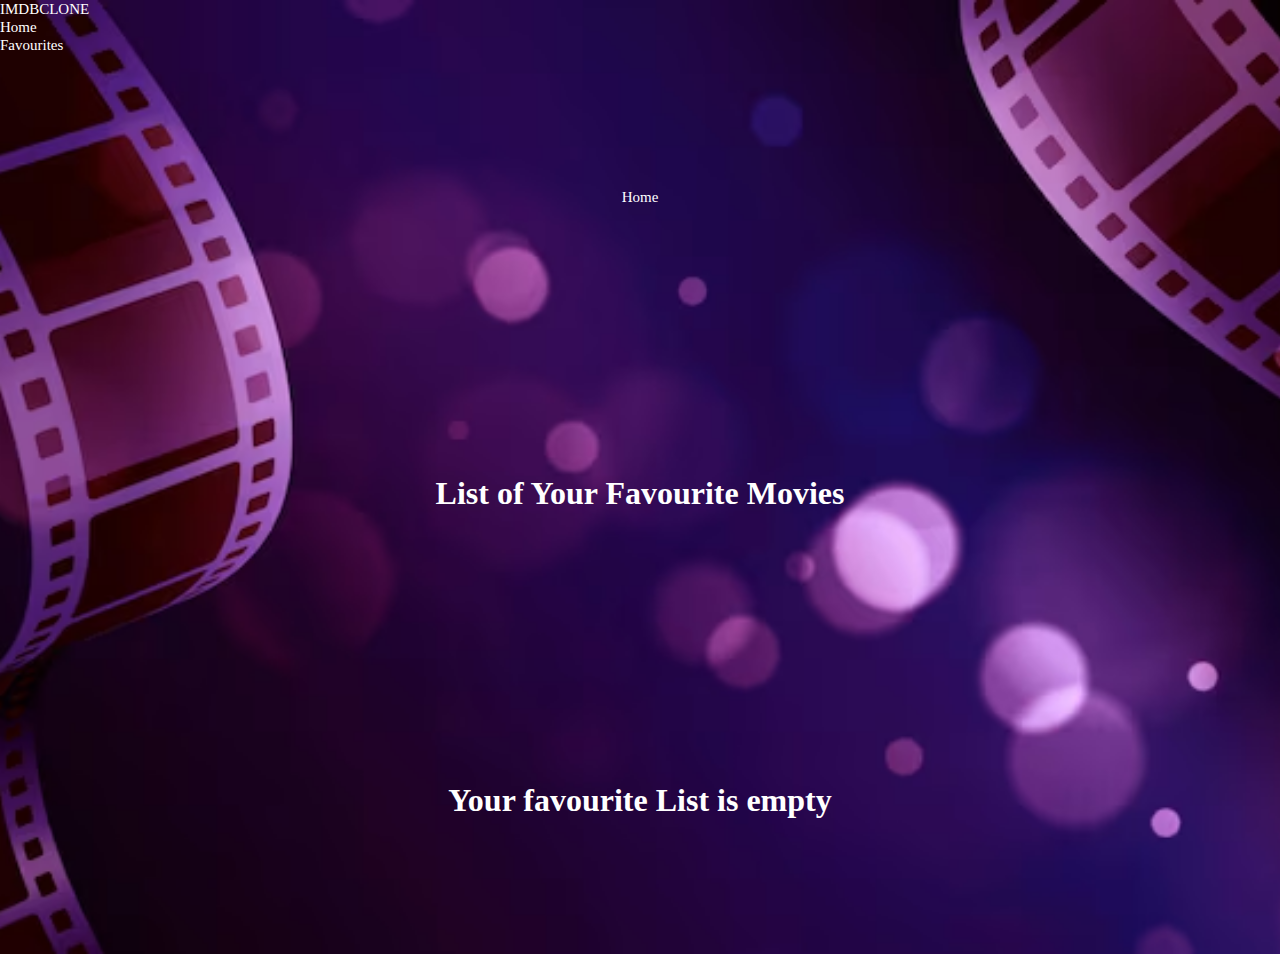
==== favourites.html @ 646023fd "imdb clone using javascript" ====
<!DOCTYPE html>
<html lang="en">
  <head>
    <meta charset="UTF-8" />
    <meta name="viewport" content="width=device-width, initial-scale=1.0" />
    <title>Favourites</title>
    <link rel="stylesheet" href="styles.css" />
  </head>
  <body>
    <!-- Navigation Bar -->
    <div class="navbar">
      <ul>
        <li>
          <a href="./index.html">IMDB<span>CLONE</span></a>
        </li>
        <li><a href="./index.html">Home</a></li>
        <li><a href="./favourites.html">Favourites</a></li>
      </ul>
    </div>
    <div class="container">
      <a href="index.html">Home</a>
      <h1 class="mb-4" style="color: white">List of Your Favourite Movies</h1>
      <div class="row" id="favouritesList" style="color: white">
        <!-- The dynamically generated favourites list will be displayed here -->
      </div>
    </div>
    <script src="favourites.js"></script>
  </body>
</html>
---- styles.css ----
* {
  margin: 0;
  padding: 0;
}
body {
  background-image: url("./images/bg1.avif");
  background-position: center;
  background-repeat: no-repeat;
  background-size: cover;
  overflow-wrap: anywhere;
  background-color: #530b77;
}
.container {
  height: 100vh;
  max-height: 100%;
  width: 100%;
  display: flex;
  flex-direction: column;
  align-items: center;
  justify-content: space-around;
}

.movie-card {
  width: 90%;
  background: transparent;
  padding: 0;
  border: none;
  border-radius: 3px;
  display: flex;
  color: #fff;
}
.movie-card:hover {
  width: 110%;
  height: 200px;
  box-shadow: 10px 5px 8px 10px #39234a;
}
.movie-card:not(:first-child) {
  margin-top: 20px;
}
.movie-card:last-child {
  margin-bottom: 50px;
}
.movie-card .left {
  flex: 1;
}
.movie-card .left img {
  height: 250px;
}
.movie-card .right {
  position: relative;
  flex: 10;
}
.movie-card .title {
  padding: 10px 20px;
  font-size: 25px;
  font-weight: 600;
}
.movie-card .plot {
  margin-top: 20px;
  padding: 0 20px;
}
.footer {
  position: absolute;
  bottom: 0;
  display: flex;
  justify-content: space-between;
  width: 100%;
  padding: 10px 20px;
  box-sizing: border-box;
}
.footer .rating {
  font-size: 20px;
  font-weight: 600;
}
.footer button {
  font-size: 15px;
  padding: 7px 10px;
  text-shadow: none;
  border-radius: 3px;
  border: none;
  font-weight: 600;
}
.favourite-btn {
  background-color: #2185d0;
  color: #fff;
}
.unfavourite-btn {
  background-color: #db2828;
  color: #fff;
  text-shadow: none;
}
.no-movies {
  padding: 20px 0;
  font-size: 20px;
  color: #6d6d6d;
}
a {
  font-size: 15px;
  color: #fff;
  text-decoration: none;
}
#navbar {
  background-color: #010b13;
  margin: 0px;
  color: white;
  height: 60px;
  position: sticky;
  top: 0px;
}
#navbar ul {
  display: flex;
  flex-direction: row;
  align-items: center;
  gap: 30px;
  padding: 10px;
}
#navbar ul li {
  list-style: none;
  font-size: 25px;
}
#navbar ul li a {
  font-size: 25px;
  padding: 5px;
}
#navbar ul li a span {
  color: rgb(255, 71, 4);
}
.active,
.li:hover {
  box-shadow: 2px 0px 11px 7px wheat;
  color: white;
}
.search-container {
  display: inline;
  width: 100%;
  height: 60px;
  margin-top: 5px;
}
#search-input {
  height: 40px;
  width: 600px;
  border-radius: 10px;
  font-size: 25px;
  padding: 10px;
}
#search-btn {
  height: 60px;
  width: 150px;
  padding: 10px;
  border-radius: 10px;
  background-color: #551f87;
  border: 1px solid #551f87;
  font-size: 25px;
  color: #ffff;
}
#search-btn:hover {
  border: 5px solid #2185d0;
  background-color: #2185d0;
}
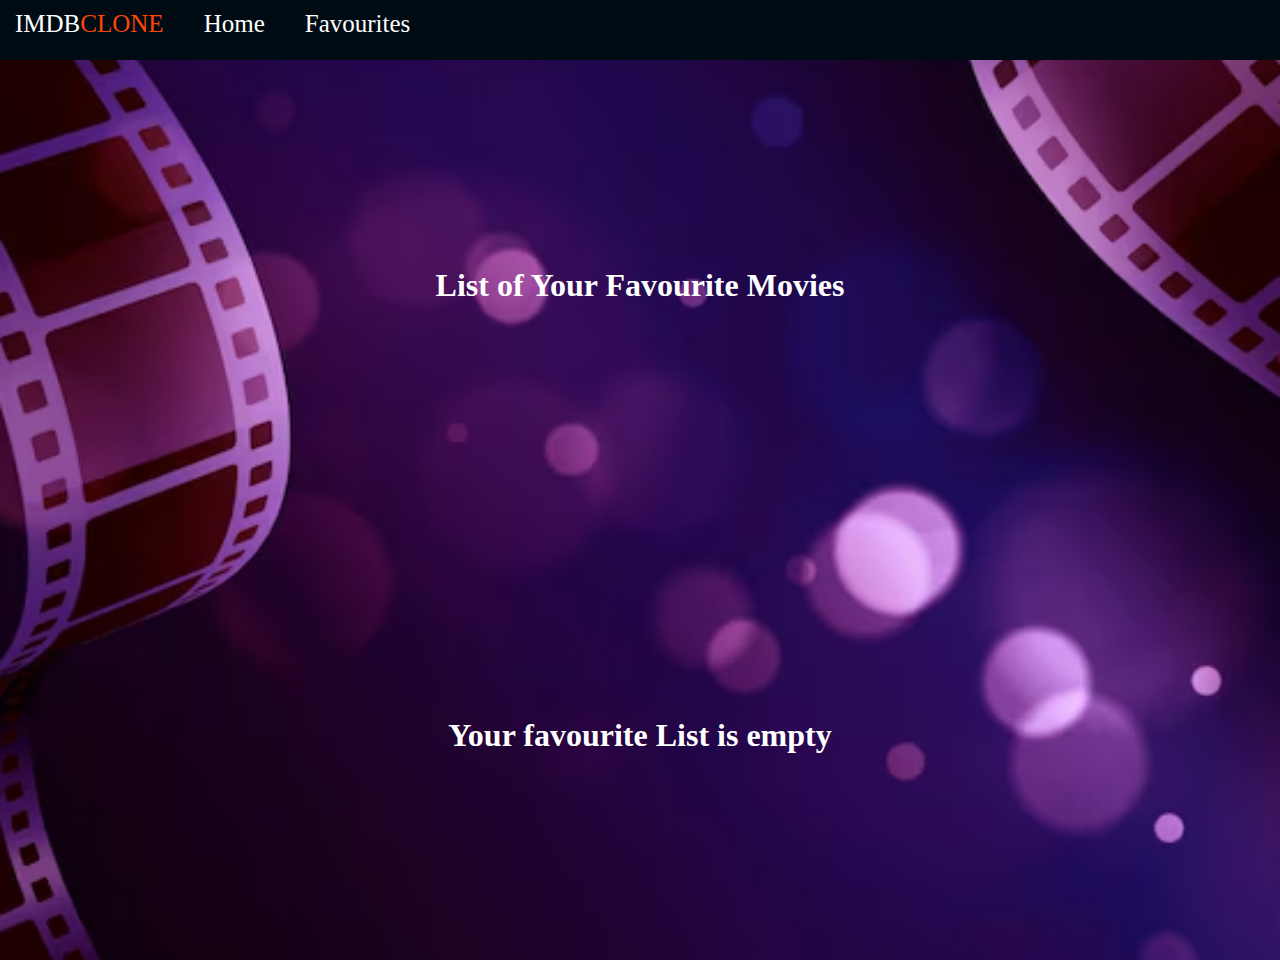
==== commit a5b05c74: "added styles to the navbar in favourites page" ====
--- a/favourites.html
+++ b/favourites.html
@@ -4,11 +4,11 @@
     <meta charset="UTF-8" />
     <meta name="viewport" content="width=device-width, initial-scale=1.0" />
     <title>Favourites</title>
-    <link rel="stylesheet" href="styles.css" />
+    <link rel="stylesheet" href="./styles.css" />
   </head>
   <body>
     <!-- Navigation Bar -->
-    <div class="navbar">
+    <div id="navbar">
       <ul>
         <li>
           <a href="./index.html">IMDB<span>CLONE</span></a>
@@ -18,7 +18,6 @@
       </ul>
     </div>
     <div class="container">
-      <a href="index.html">Home</a>
       <h1 class="mb-4" style="color: white">List of Your Favourite Movies</h1>
       <div class="row" id="favouritesList" style="color: white">
         <!-- The dynamically generated favourites list will be displayed here -->
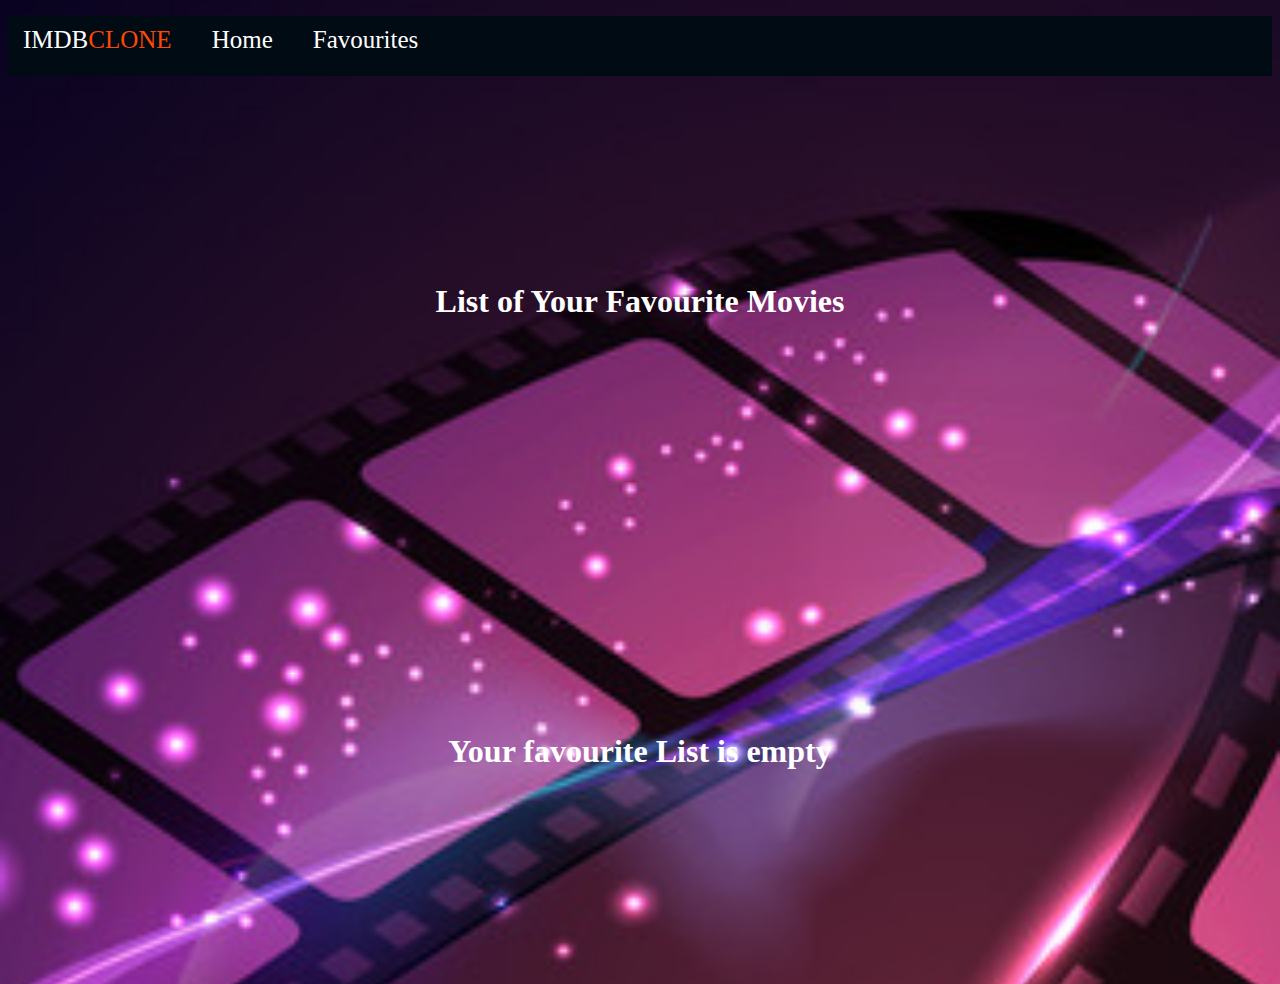
==== commit 4635a77b: "modified the css and added screenshot of the screens" ====
--- a/favourites.html
+++ b/favourites.html
@@ -4,7 +4,7 @@
     <meta charset="UTF-8" />
     <meta name="viewport" content="width=device-width, initial-scale=1.0" />
     <title>Favourites</title>
-    <link rel="stylesheet" href="./styles.css" />
+    <link rel="stylesheet" href="./favorites.css" />
   </head>
   <body>
     <!-- Navigation Bar -->
--- a/favorites.css
+++ b/favorites.css
@@ -0,0 +1,155 @@
+body {
+  background-image: url("./images/bg4.jpg");
+  background-position: center;
+  background-repeat: no-repeat;
+  background-size: cover;
+  overflow-wrap: anywhere;
+  background-color: #530b77;
+}
+.container {
+  height: 100vh;
+  max-height: 100%;
+  width: 100%;
+  display: flex;
+  flex-direction: column;
+  align-items: center;
+  justify-content: space-around;
+}
+
+.movie-card {
+  width: 50%;
+  background: transparent;
+  padding: 0;
+  border: none;
+  border-radius: 3px;
+  display: flex;
+  color: #fff;
+}
+.movie-card:hover {
+  box-shadow: 10px 5px 8px 10px #39234a;
+}
+.movie-card:not(:first-child) {
+  margin-top: 20px;
+}
+.movie-card:last-child {
+  margin-bottom: 50px;
+}
+.movie-card .left {
+  flex: 1;
+}
+.movie-card .left img {
+  height: 250px;
+}
+.movie-card .right {
+  position: relative;
+  flex: 10;
+}
+.movie-card .title {
+  padding: 10px 20px;
+  font-size: 30px;
+  font-weight: 600;
+}
+.movie-card .plot {
+  margin-top: 20px;
+  padding: 0 20px;
+  font-size: 25px;
+}
+.footer {
+  position: absolute;
+  bottom: 0;
+  display: flex;
+  justify-content: space-between;
+  width: 100%;
+  padding: 10px 20px;
+  box-sizing: border-box;
+  font-size: 20px !important;
+}
+.footer .rating {
+  font-size: 20px;
+  font-weight: 600;
+}
+.footer button {
+  font-size: 15px;
+  padding: 7px 10px;
+  text-shadow: none;
+  border-radius: 3px;
+  border: none;
+  font-weight: 600;
+}
+.favourite-btn {
+  background-color: #2185d0;
+  color: #fff;
+}
+.unfavourite-btn {
+  background-color: #db2828;
+  color: #fff;
+  text-shadow: none;
+}
+.no-movies {
+  padding: 20px 0;
+  font-size: 20px;
+  color: #6d6d6d;
+}
+a {
+  font-size: 15px;
+  color: #fff;
+  text-decoration: none;
+}
+#navbar {
+  background-color: #010b13;
+  margin: 0px;
+  color: white;
+  height: 60px;
+  position: sticky;
+  top: 0px;
+}
+#navbar ul {
+  display: flex;
+  flex-direction: row;
+  align-items: center;
+  gap: 30px;
+  padding: 10px;
+}
+#navbar ul li {
+  list-style: none;
+  font-size: 25px;
+}
+#navbar ul li a {
+  font-size: 25px;
+  padding: 5px;
+}
+#navbar ul li a span {
+  color: rgb(255, 71, 4);
+}
+.active,
+.li:hover {
+  box-shadow: 2px 0px 11px 7px wheat;
+  color: white;
+}
+.search-container {
+  display: inline;
+  width: 100%;
+  height: 60px;
+  margin-top: 5px;
+}
+#search-input {
+  height: 40px;
+  width: 600px;
+  border-radius: 10px;
+  font-size: 25px;
+  padding: 10px;
+}
+#search-btn {
+  height: 60px;
+  width: 150px;
+  padding: 10px;
+  border-radius: 10px;
+  background-color: #551f87;
+  border: 1px solid #551f87;
+  font-size: 25px;
+  color: #ffff;
+}
+#search-btn:hover {
+  border: 5px solid #2185d0;
+  background-color: #2185d0;
+}
